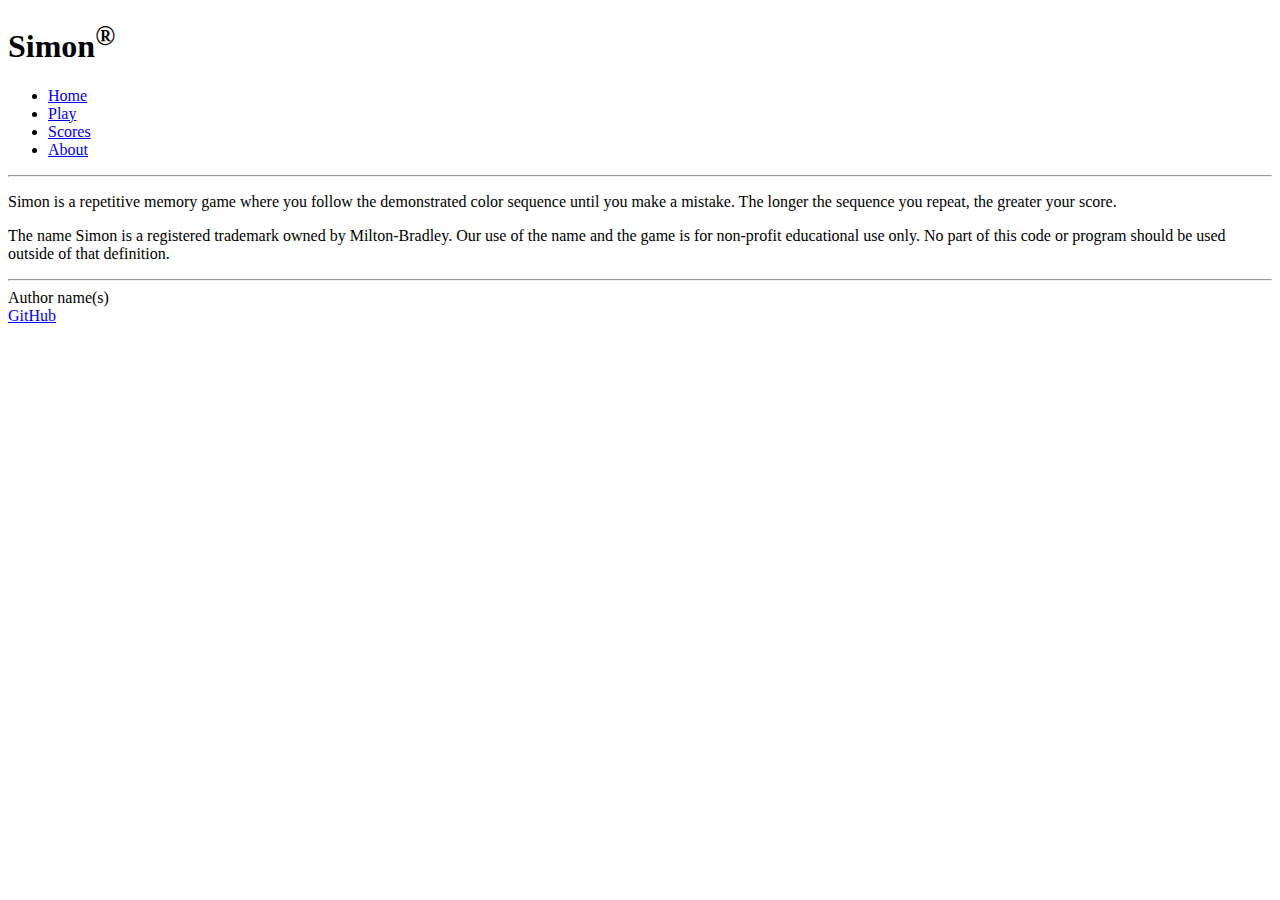
==== about.html @ b8c15e76 "Create about.html" ====
<!DOCTYPE html>
<html lang="en">
  <head>
    <meta charset="UTF-8" />
    <meta name="viewport" content="width=device-width, initial-scale=1.0" />
    <title>About</title>
    <link rel="icon" href="XXXXXXXXXX" />
  </head>
  
  <body>
    <header>
      <h1>Simon<sup>&reg;</sup></h1>
      <nav>
        <menu>
          <li><a href="index.html">Home</a></li>
          <li><a href="play.html">Play</a></li>
          <li><a href="scores.html">Scores</a></li>
          <li><a href="about.html">About</a></li>
        </menu>
      </nav>
      <hr />
    </header>
    
    <main>
      <p>
        Simon is a repetitive memory game where you follow the demonstrated
        color sequence until you make a mistake. The longer the sequence you
        repeat, the greater your score.
      </p>
      <p>
        The name Simon is a registered trademark owned by Milton-Bradley. Our
        use of the name and the game is for non-profit educational use only. No
        part of this code or program should be used outside of that definition.
      </p>
    </main>
    
    <footer>
      <hr />
      <span class="text-reset">Author name(s)</span>
      <br />
      <a href="https://github.com/elisamcrae/simon">GitHub</a>
    </footer>
  </body>
</html>
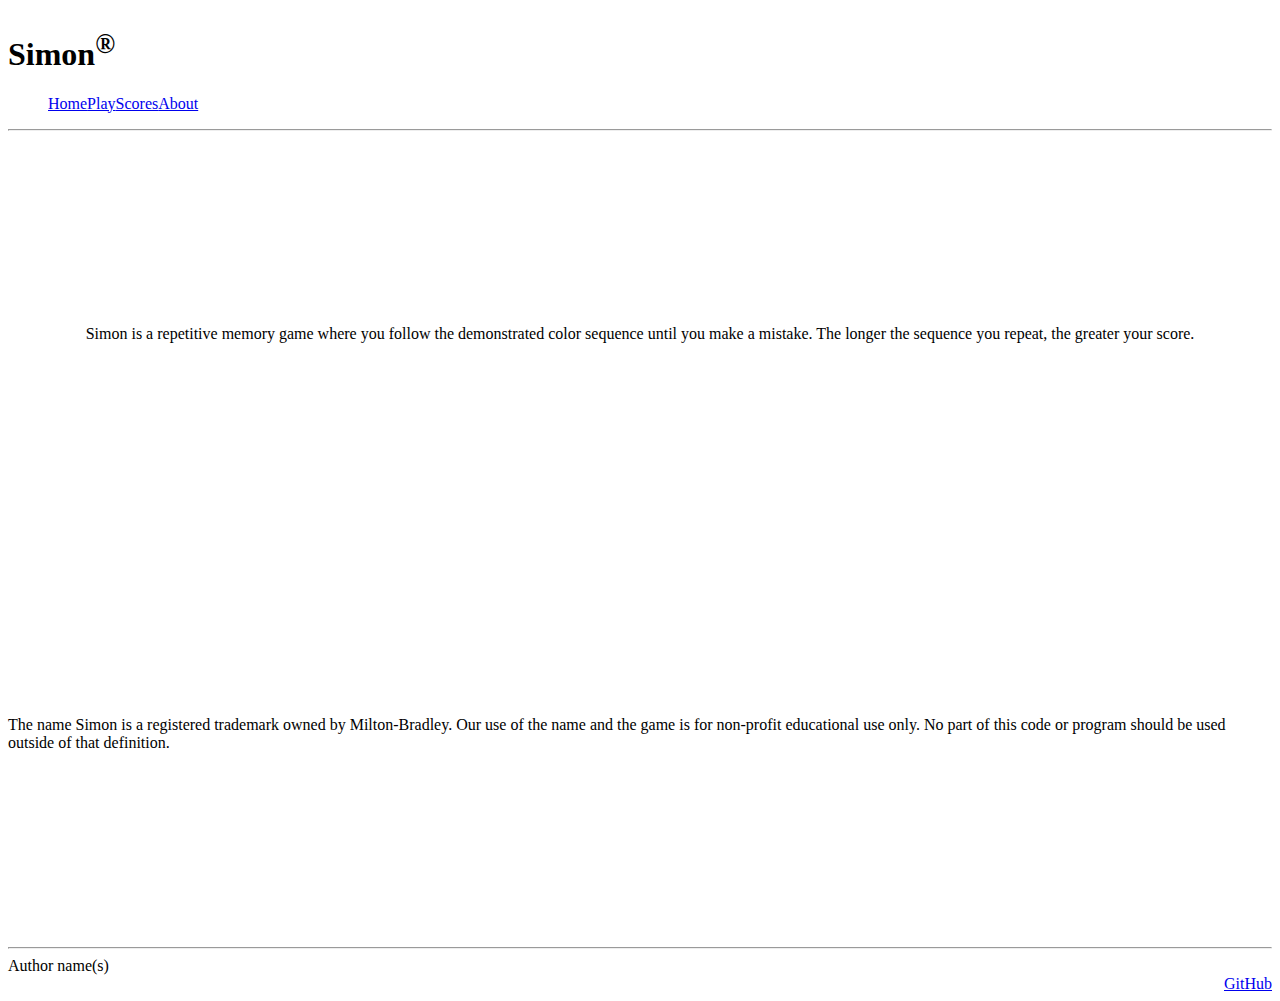
==== commit 5c1d01d8: "Update about.html" ====
--- a/about.html
+++ b/about.html
@@ -4,7 +4,14 @@
     <meta charset="UTF-8" />
     <meta name="viewport" content="width=device-width, initial-scale=1.0" />
     <title>About</title>
-    <link rel="icon" href="XXXXXXXXXX" />
+    <link rel="icon" href="favicon.ico" />
+    <link rel="stylesheet" href="main.css" />
+    <link
+      href="https://cdn.jsdelivr.net/npm/bootstrap@5.2.2/dist/css/bootstrap.min.css"
+      rel="stylesheet"
+      integrity="sha384-Zenh87qX5JnK2Jl0vWa8Ck2rdkQ2Bzep5IDxbcnCeuOxjzrPF/et3URy9Bv1WTRi"
+      crossorigin="anonymous"
+    />
   </head>
   
   <body>
--- a/main.css
+++ b/main.css
@@ -0,0 +1,159 @@
+body {
+  display: flex;
+  flex-direction: column;
+  min-width: 375px;
+}
+
+header {
+  flex: 0 80px;
+}
+
+main {
+  flex: 1 calc(100vh - 100px);
+  display: flex;
+  flex-direction: column;
+  align-items: center;
+  justify-content: space-around;
+}
+
+footer {
+  flex: 0 30px;
+}
+
+menu {
+  flex: 1;
+  display: flex;
+  flex-direction: row !important;
+  /*play with previous line to see what important does*/
+  list-style: none;
+}
+
+.navbar-brand {
+  padding-left: 0.3em;
+  border-bottom: solid rgb(182, 182, 182) thin;
+}
+
+menu .nav-item {
+  padding: 0 0.3em;
+}
+
+footer a {
+  float: right;
+}
+
+#count {
+  color: rgb(246, 239, 158);
+}
+
+.players {
+  flex: 1;
+  width: 100%;
+  padding: 0.5em;
+}
+
+.player-name {
+  color: rgb(118, 190, 210);
+}
+
+.game {
+  background: rgb(0,0,0);
+  /*is the background not just white with 0 of everything?*/
+  border-radius: 50%;
+  box-shadow: 0 0 20px 5px rgb(69, 69, 69);
+  width: 80vw;
+  height: 80vw;
+  position: absolute;
+  min-width: 350px;
+  min-height: 350px;
+  max-width: min(80vmin, 1000px);
+  max-height: min(80vmin, 1000px);
+}
+
+.button-container {
+  width: 100%;
+  height: 100%;
+  display: grid;
+  grid-template-columns: 1fr 1fr;
+  gap: 20px;
+}
+
+.button-top-left {
+  border-radius: 100% 0 0 0;
+  margin: 20px 0 0 20px;
+  background-color: green;
+  border: thick solid rgb(36, 53, 0);
+}
+
+.button-top-right {
+  border-radius: 0 100% 0 0;
+  margin: 20px 20px 0 0;
+  background-color: red;
+  border: thick solid rgb(83, 12, 12);
+}
+
+.button-bottom-left {
+  border-radius: 0 0 0 100%;
+  margin: 0 0 20px 20px;
+  background-color: yellow;
+  border: thick solid rgb(130, 124, 13);
+}
+
+.button-bottom-right {
+  border-radius: 0 0 100% 0;
+  margin: 0 20px 20px 0;
+  background-color: blue;
+  border: thick solid rgb(27, 14, 100);
+}
+
+.controls {
+  position: absolute;
+  border-radius: 50%;
+  width: 200px;
+  height: 200px;
+  background-color: black;
+  padding: 2em;
+  display: flex;
+  align-items: center;
+  justify-content: space-around;
+  flex-direction: column;
+}
+
+.game-name {
+  font-size: 2em;
+  font-weight: bold;
+  margin-bottom: 0.5em;
+}
+
+.score {
+  position: absolute;
+  text-align: center;
+  font-size: 20px;
+  font-family: monospace;
+  font-weight: bold;
+  color: red;
+  cursor: default;
+  width: 50px;
+  height: 30px;
+  border-radius: 10px;
+  border: solid thin rgb(117, 0, 0);
+  background-color: #300;
+}
+
+.center {
+  top: 50%;
+  left: 50%;
+  transform: translateX(-50%) translateY(-50%);
+}
+
+@media (max-height: 600px) {
+  header {
+    display: none;
+  }
+  footer {
+    display: none;
+  }
+  main {
+    flex: 1 100vh;
+  }
+}
+  
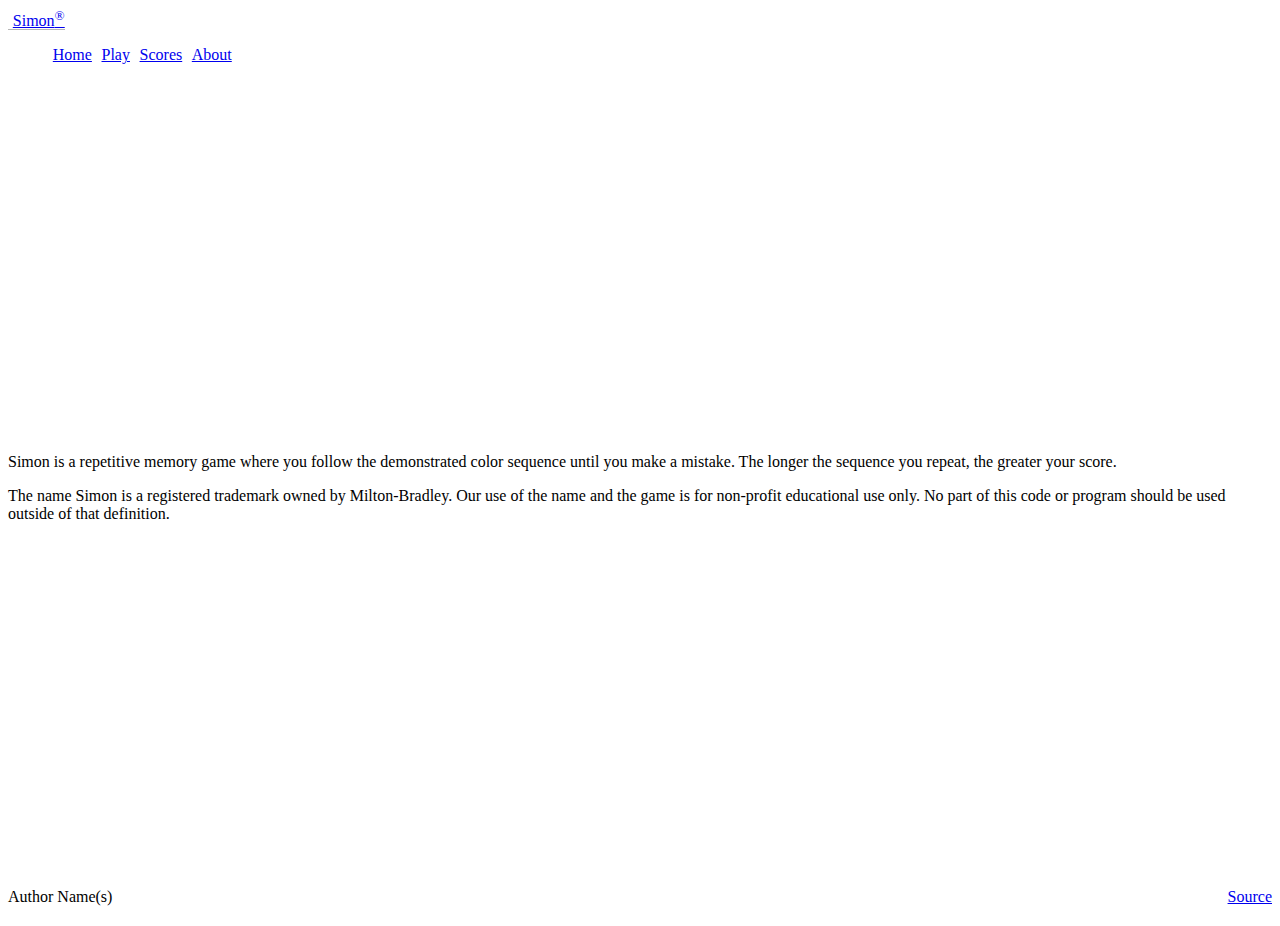
==== commit 47e4432f: "Update about.html" ====
--- a/about.html
+++ b/about.html
@@ -14,38 +14,53 @@
     />
   </head>
   
-  <body>
-    <header>
-      <h1>Simon<sup>&reg;</sup></h1>
-      <nav>
-        <menu>
-          <li><a href="index.html">Home</a></li>
-          <li><a href="play.html">Play</a></li>
-          <li><a href="scores.html">Scores</a></li>
-          <li><a href="about.html">About</a></li>
+  <body class="bg-dark text-light">
+    <header class="container-fluid">
+      <nav class="navbar fixed-top navbar-dark">
+        <a class="navbar-brand" href="#">Simon<sup>&reg;</sup></a>
+        <menu class="navbar-nav">
+          <li class="nav-item">
+            <a class="nav-link" href="index.html">Home</a>
+          </li>
+          <li class="nav-item">
+            <a class="nav-link" href="play.html">Play</a>
+          </li>
+          <li class="nav-item">
+            <a class="nav-link" href="scores.html">Scores</a>
+          </li>
+          <li class="nav-item">
+            <a class="nav-link active" href="about.html">About</a>
+          </li>
         </menu>
       </nav>
-      <hr />
     </header>
-    
-    <main>
-      <p>
-        Simon is a repetitive memory game where you follow the demonstrated
-        color sequence until you make a mistake. The longer the sequence you
-        repeat, the greater your score.
-      </p>
-      <p>
-        The name Simon is a registered trademark owned by Milton-Bradley. Our
-        use of the name and the game is for non-profit educational use only. No
-        part of this code or program should be used outside of that definition.
-      </p>
+
+    <main class="container-fluid bg-secondary text-center">
+      <div>
+        <p>
+          Simon is a repetitive memory game where you follow the demonstrated
+          color sequence until you make a mistake. The longer the sequence you
+          repeat, the greater your score.
+        </p>
+
+        <p>
+          The name Simon is a registered trademark owned by Milton-Bradley. Our
+          use of the name and the game is for non-profit educational use only.
+          No part of this code or program should be used outside of that
+          definition.
+        </p>
+      </div>
     </main>
-    
-    <footer>
-      <hr />
-      <span class="text-reset">Author name(s)</span>
-      <br />
-      <a href="https://github.com/elisamcrae/simon">GitHub</a>
+
+    <footer class="bg-dark text-dark text-muted">
+      <div class="container-fluid">
+        <span class="text-reset">Author Name(s)</span>
+        <a
+          class="text-reset"
+          href="https://github.com/elisamcrae/simon"
+          >Source</a
+        >
+      </div>
     </footer>
   </body>
 </html>
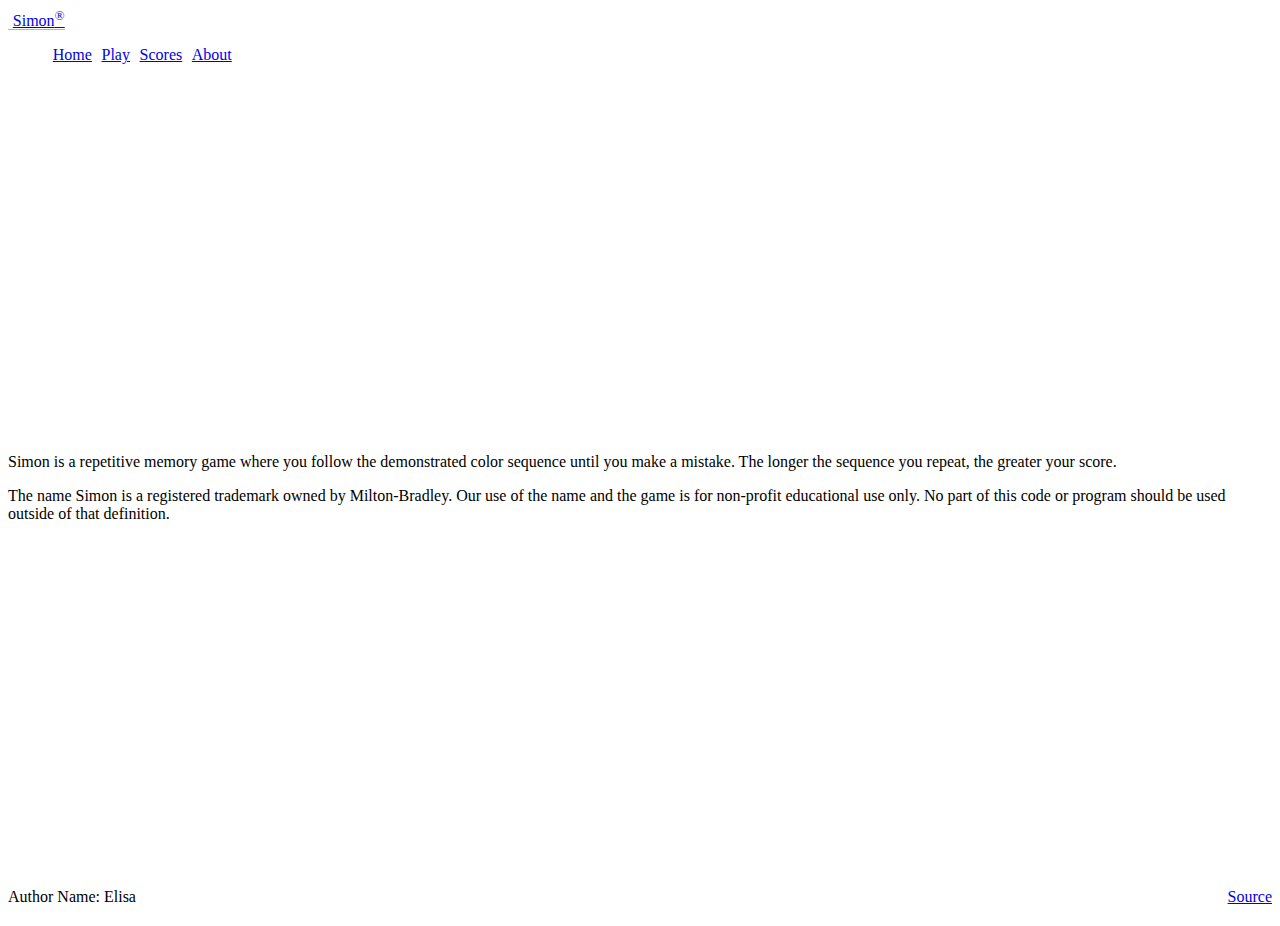
==== commit 8046c730: "changed color" ====
--- a/about.html
+++ b/about.html
@@ -54,7 +54,7 @@
 
     <footer class="bg-dark text-dark text-muted">
       <div class="container-fluid">
-        <span class="text-reset">Author Name(s)</span>
+        <span class="text-reset">Author Name: Elisa</span>
         <a
           class="text-reset"
           href="https://github.com/elisamcrae/simon"
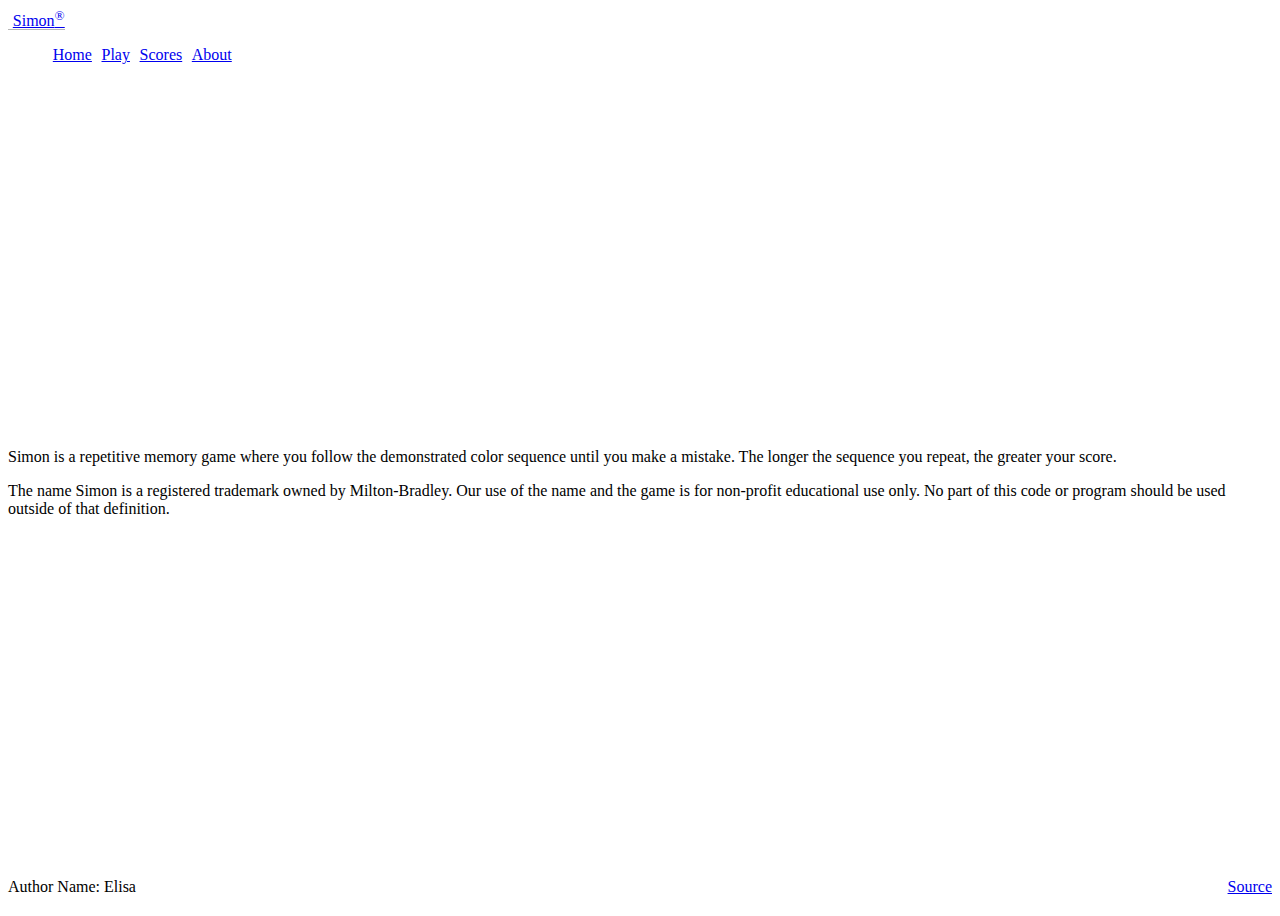
==== commit c9a45ece: "changed colors" ====
--- a/about.html
+++ b/about.html
@@ -5,7 +5,9 @@
     <meta name="viewport" content="width=device-width, initial-scale=1.0" />
     <title>About</title>
     <link rel="icon" href="favicon.ico" />
+
     <link rel="stylesheet" href="main.css" />
+
     <link
       href="https://cdn.jsdelivr.net/npm/bootstrap@5.2.2/dist/css/bootstrap.min.css"
       rel="stylesheet"
@@ -13,7 +15,6 @@
       crossorigin="anonymous"
     />
   </head>
-  
   <body class="bg-dark text-light">
     <header class="container-fluid">
       <nav class="navbar fixed-top navbar-dark">
--- a/main.css
+++ b/main.css
@@ -1,7 +1,7 @@
 body {
   display: flex;
   flex-direction: column;
-  min-width: 375px;
+  min-width: 300px;
 }
 
 header {
@@ -9,7 +9,7 @@
 }
 
 main {
-  flex: 1 calc(100vh - 100px);
+  flex: 1 calc(100vh - 110px);
   display: flex;
   flex-direction: column;
   align-items: center;
@@ -23,8 +23,8 @@
 menu {
   flex: 1;
   display: flex;
+  /*  overwrite Bootstrap so the menu does not wrap */
   flex-direction: row !important;
-  /*play with previous line to see what important does*/
   list-style: none;
 }
 
@@ -56,15 +56,14 @@
 }
 
 .game {
-  background: rgb(0,0,0);
-  /*is the background not just white with 0 of everything?*/
+  background: rgb(0, 0, 0);
   border-radius: 50%;
   box-shadow: 0 0 20px 5px rgb(69, 69, 69);
   width: 80vw;
   height: 80vw;
   position: absolute;
-  min-width: 350px;
-  min-height: 350px;
+  min-width: 300px;
+  min-height: 300px;
   max-width: min(80vmin, 1000px);
   max-height: min(80vmin, 1000px);
 }
@@ -80,29 +79,29 @@
 .button-top-left {
   border-radius: 100% 0 0 0;
   margin: 20px 0 0 20px;
-  background-color: green;
-  border: thick solid rgb(36, 53, 0);
+  background-color: purple;
+  border: thick solid rgb(53, 0, 42);
 }
 
 .button-top-right {
   border-radius: 0 100% 0 0;
   margin: 20px 20px 0 0;
-  background-color: red;
-  border: thick solid rgb(83, 12, 12);
+  background-color: orange;
+  border: thick solid rgb(138, 106, 27);
 }
 
 .button-bottom-left {
   border-radius: 0 0 0 100%;
   margin: 0 0 20px 20px;
-  background-color: yellow;
-  border: thick solid rgb(130, 124, 13);
+  background-color: turquoise;
+  border: thick solid rgb(45, 104, 120);
 }
 
 .button-bottom-right {
   border-radius: 0 0 100% 0;
   margin: 0 20px 20px 0;
-  background-color: blue;
-  border: thick solid rgb(27, 14, 100);
+  background-color: pink;
+  border: thick solid rgb(201, 108, 199);
 }
 
 .controls {
@@ -145,7 +144,7 @@
   transform: translateX(-50%) translateY(-50%);
 }
 
-@media (max-height: 600px) {
+@media (max-height: 500px) {
   header {
     display: none;
   }
